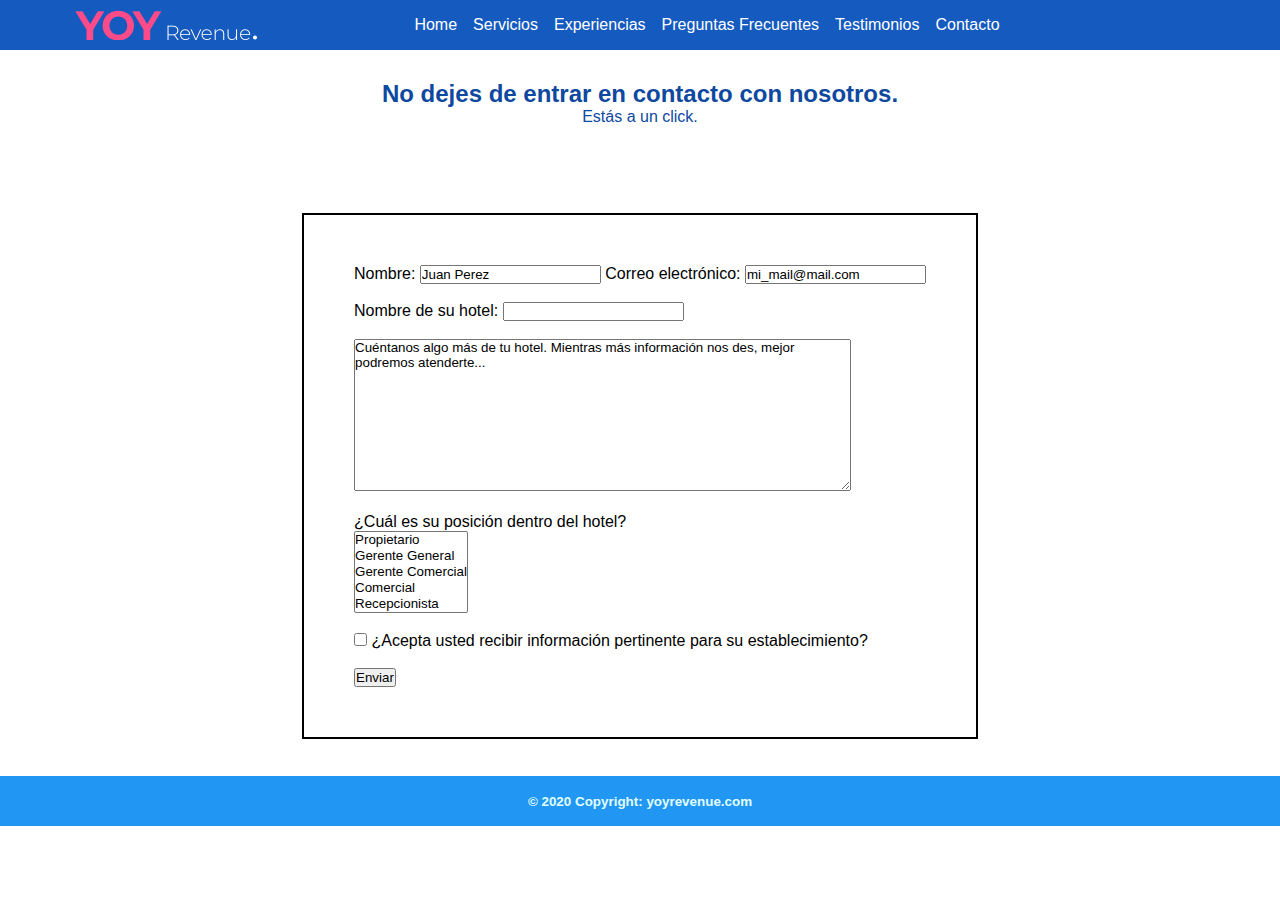
==== contacto.html @ db081c7f "Carga primera del Proyecto" ====
<!DOCTYPE html>
<html lang="en">
<head>
    <meta charset="UTF-8">
    <meta http-equiv="X-UA-Compatible" content="IE=edge">
    <meta name="viewport" content="width=device-width, initial-scale=1.0">
    <link rel="stylesheet" href="css/style.css">
    <link rel="stylesheet" href="https://use.fontawesome.com/releases/v5.15.4/css/all.css" integrity="sha384-DyZ88mC6Up2uqS4h/KRgHuoeGwBcD4Ng9SiP4dIRy0EXTlnuz47vAwmeGwVChigm" crossorigin="anonymous">
    <link rel="preconnect" href="https://fonts.googleapis.com">
    <link rel="preconnect" href="https://fonts.gstatic.com" crossorigin>
    <title>Proyecto Final</title>
</head>
<body>
    <header class="navbar sticky">
            <div class="logo">
                <img src="img/logo/rosac.png" alt="Logo de YOY Revenue">
            </div>
            <div class="enlacesnav">
                <a href="index.html">Home</a>
                <a href="servicios.html">Servicios</a>
                <a href="experiencias.html">Experiencias</a>
                <a href="faqs.html">Preguntas Frecuentes</a>
                <a href="testimonios.html">Testimonios</a>
                <a href="#">Contacto</a>
            </div>
            <div class="rrss">
                <a href="#"><i class="fab fa-linkedin"></i></a>
                <a href="#"><i class="fab fa-facebook-square"></i>  </a>
                <a href="#"><i class="fab fa-instagram-square"></i></a>
            </div>
    </header>
<!-- Navbar -->
        <div class="tituloscontacto">
            <h2>No dejes de entrar en contacto con nosotros.</h2> 
            <p>Estás a un click.</p>
        </div>
        <div class="containerForm">
        <form>
            <label for="fname">Nombre: </label><input type="text" id="fname" name="fname" value="Juan Perez">
            <label for="email">Correo electrónico: </label><input type="email" id="email" value="mi_mail@mail.com">
            <br>
            <br>
            <label for="hotel">Nombre de su hotel: </label><input type="text" id="hotel" name="hotel">
            <br>
            <br>
            <textarea name="mensaje" id="mensaje" cols="60" rows="10">Cuéntanos algo más de tu hotel. Mientras más información nos des, mejor podremos atenderte...</textarea>
            <br><br>
            <p>¿Cuál es su posición dentro del hotel?</p>
            <select name="" id="" size="5">
                <option value="Paraguay">Propietario</option>
                <option value="Uruguay">Gerente General</option>
                <option value="Brasil">Gerente Comercial</option>
                <option value="Chile">Comercial</option>
                <option value="Otro">Recepcionista</option>
            </select>
            <br><br>
            <input type="checkbox" name="aceptar" id="aceptar"> <label for="aceptar">¿Acepta usted recibir información pertinente para su establecimiento?</label>
            <br><br>
            <input type="submit" value="Enviar" class="BotonEnviar">
            </form>
        </div>
    <footer>
        <h6>© 2020 Copyright: yoyrevenue.com</h6>
    </footer>
</body>
</html>
---- css/style.css ----
* {
  margin: 0;
  padding: 0;
  font-family: "Roboto", sans-serif;
}
body {
  height: 100vh;
}
header {
  display: flex;
  justify-content: space-around;
}
.sticky {
  position: fixed;
  top: 0;
  width: 100%;
}
.navbar {
  background-color: #155abf;
  width: 100%;
  height: 50px;
}
.navbar a {
  text-decoration: none;
  color: white;
  display: inline-block;
  margin: 0 8px;
}
.logo {
  display: flex;
  align-items: center;
}
.enlacesnav {
  display: flex;
  align-items: center;
  justify-items: space-around;
}
.rrss {
  display: flex;
  align-items: center;
}
.mainIndex {
  background: linear-gradient(40deg, #45cafc, #303f9f);
  width: 100%;
  height: 100vh;
}
.mainTop {
  padding-top: 100px;
  display: flex;
  align-items: center;
  justify-content: space-around;
}
.titulo {
  width: 400px;
  color: white;
}
.titulo h1 {
  margin-bottom: 20px;
}
.imgHotel img {
  width: 400px;
}
footer {
  width: 100%;
  height: 50px;
  background-color: #2196f3;
  font-size: 20px;
  color: lightcyan;
  display: flex;
  align-items: center;
  justify-content: center;
}
.mainServicios {
  display: flex;
  flex-direction: column;
  margin: 100px;
  padding: 50px;
  border: 1px solid black;
}
.mainServicios h2,
h3 {
  color: black;
  margin: 5px 0;
  text-align: center;
}
.mainServicios h2 {
  margin: 45px;
}
.Servicios {
  padding-top: 50px;
  display: grid;
  grid-template-columns: repeat(3, 3fr);
  gap: 30px;
  justify-items: center;
}

.descripcion {
  display: flex;
  justify-content: center;
  align-items: center;
  flex-direction: column;
  flex-wrap: wrap;
}

.descripcion p {
  font-size: 1em;
}
.mainExperiencias{
  min-height: 100vh;
  display: flex;
  align-items: center;
  justify-content: center;
}
.experiencias{
  display: flex;
  justify-content: center;
  align-items: center;
  width: 75%;
  padding-top: 50px;
}
.experienciastextos{
  width: 75%;
}
.experienciastextos h2{
  font-size: 4vh;
}
.experienciastextos p{
  margin: 30px 0 20px 0;
  width: 75%;
}
.experienciastextos a{
  text-decoration: none;
  color: white;
  background-color: #0e489f;
  padding: 10px;
  border-radius: 25px;
  font-size: 2vh;
}
.mainFaqs{
  background: linear-gradient(40deg, #45cafc, #303f9f);
  height: auto;
  padding-top: 100px;
}
.mainFaqs h2{
  padding-top: 10px;
  text-align: center;
  margin-bottom: 20px;
}
.mainFaqs p{
  color: white;
  display: flex;
  flex-direction: column;
  justify-content: center;
  padding: 5px 350px;
}
.mainFaqs a{
  text-decoration: none;
  display: inline-block;
}
.BotonFaqs{
  text-decoration: none;
  color: white !important;
  background-color: #0e489f;
  padding: 10px;
  border-radius: 25px;
  font-size: 2vh;
}
.contenedorBoton{
  display: flex;
  justify-content: center;
  padding-bottom: 30px;
}
.containerfluid{
  background-color: lightgray;
}
.slider{
  height: 500px;
  background-color: lightgray;
  margin: 0 100px 100px 100px;
  padding-top: 100px;
  display: flex;   
}
.contenedortextos{
  border: 2px solid black;
  height: 150px;
  padding: 50px;
}
.nombregerente{
  margin-top: 30px;
  display: flex;
  justify-content: center;
}
.tituloscontacto{
  padding-top: 80px;
  display: flex;
  flex-direction: column;
  align-items: center;
  color: #0e489f;
}
.containerForm{
  height: 600px;
  margin-top: 50px;
  display: flex;
  justify-content: center;
  align-items: center;
}
form{
  border: 2px solid black;
  padding: 50px;
}
/* Extra small devices (min-width: 320px) and (max-width: 600px) */
@media screen and (min-width: 320px) and (max-width: 600px) {
   body {
    height: 100vh;
    width: 120%;
  }
  .header{
    justify-content: flex-start;
  }
  .navbar{
    font-size: 1rem;
  }
  .enlacesnav{
    display: none;
  }
  .rrss{
    display: none;
  }
  .mainTop{
    flex-direction: column;
  }
  .imgHotel{
    justify-content: center;
  }
  .imgHotel img{
    width: 50%;
    height: auto;
    margin-left: 20%;
  }
  .mainTop h1{
    padding: 5px 30px;
  }
  .mainTop p{
    padding: 5px 30px;
  }
  .mainIndex{
    padding-bottom: 80px;
  }
  .Servicios {
    display: flex;
    flex-direction: column;
    }
  .mainServicios{
    margin: 100px 60px;
    padding: 20px;
  }
  .mainExperiencias{
    margin: 30px;
  }
  .experiencias{
    width: 100%;
    display: flex;
    flex-direction: column;
  }
  .experienciastextos{
    width: 90%;
    padding-bottom: 10px;
  }
  .expecienciasImg{
    width: 75%;
    display: flex;
    justify-content: center;
  }
  .mainFaqs{
    padding: 50px;
  }
  .mainFaqs h2{
    padding-top: 30px;
  }
  .mainFaqs p{
    color: white;
    display: flex;
    flex-direction: column;
    justify-content: center;
    padding: 5px 10px;
  }
  .slider{
    height: 100vh;
    background-color: lightgray;
    margin: 0 100px 150px 100px;
    padding-top: 100px;
    display: flex;   
  }
  .contenedortextos{
    border: none;
  }
  .containerForm{
    min-height: 100vh;
  }
  Form{
    display: flex;
    flex-direction: column;
    padding: 30px 0 50px 0;
    border: none
  }
  .BotonEnviar{
    margin-bottom: 50px;
  }
}
/* Extra small devices (min-width: 601px) and (max-width: 767px) */
@media screen and (min-width: 601px) and (max-width: 767px){
  body {
    height: 100vh;
    width: 120%;
  }
  .header{
    justify-content: space-between;
  }
  .enlacesnav{
    display: none;
  }
  .rrss{
    display: none;
  }
  .mainTop{
    flex-direction: column;
  }
  .imgHotel img{
    width: 60%;
    height: auto;
    margin-left: 20%;
  }
  .mainTop h1{
    padding: 5px 30px;
  }
  .mainTop p{
    padding: 5px 30px;
  }
  .mainIndex{
    padding-bottom: 80px;
  }
  .titulo {
    width: 600px;
    color: white;
  }
  .mainTop h1{
    padding: 5px 0;
  }
  .mainTop p{
    padding: 5px 0;
  }
  .Servicios {
  display: flex;
  flex-direction: column;
  }
  .mainExperiencias{
    margin: 30px;
  }
  .experiencias{
    width: 100%;
    display: flex;
    flex-direction: column;
  }
  .experienciastextos{
    width: 90%;
    padding-bottom: 10px;
  }
  .expecienciasImg{
    width: 75%;
    display: flex;
    justify-content: center;
  }
  .mainFaqs{
    padding-top: 10px;

  }
  .mainFaqs h2{
    padding-top: 70px;
    text-align: center;
    margin-bottom: 20px;
  }
  .mainFaqs p{
    color: white;
    display: flex;
    flex-direction: column;
    justify-content: center;
    padding: 5px 10px;
  }
  .BotonFaqs{
    text-decoration: none;
    color: white !important;
    background-color: #0e489f;
    padding: 10px;
    border-radius: 25px;
    font-size: 2vh;
  }
  .contenedortextos{
    min-height: 100px;
    padding-bottom: 50px;
  }
}

/* Medium devices (min-width: 601px) and (max-width: 767px) */
@media only screen and (min-width: 768px) and (max-width: 992px) {
  body {
    height: 100vh;
    width: 120%;
  }
  .header{
    justify-content: space-between;
  }
  .navbar{
    font-size: 1rem;
  }
  .mainTop{
    flex-direction: column;
  }
  .imgHotel img{
    width: 60%;
    height: auto;
    margin-left: 20%;
  }
  .mainTop h1{
    padding: 5px 30px;
  }
  .mainTop p{
    padding: 5px 30px;
  }
  .mainIndex{
    padding-bottom: 80px;
  }
  .titulo {
    width: 600px;
    color: white;
  }
  .mainTop h1{
    padding: 5px 0;
  }
  .mainTop p{
    padding: 5px 0;
  }
} 

/* Large devices (laptops/desktops, 992px and up) */
/* @media only screen and (min-width: 992px) {...} */

/* Extra large devices (large laptops and desktops, 1200px and up) */
/* @media only screen and (min-width: 1200px) {...} */
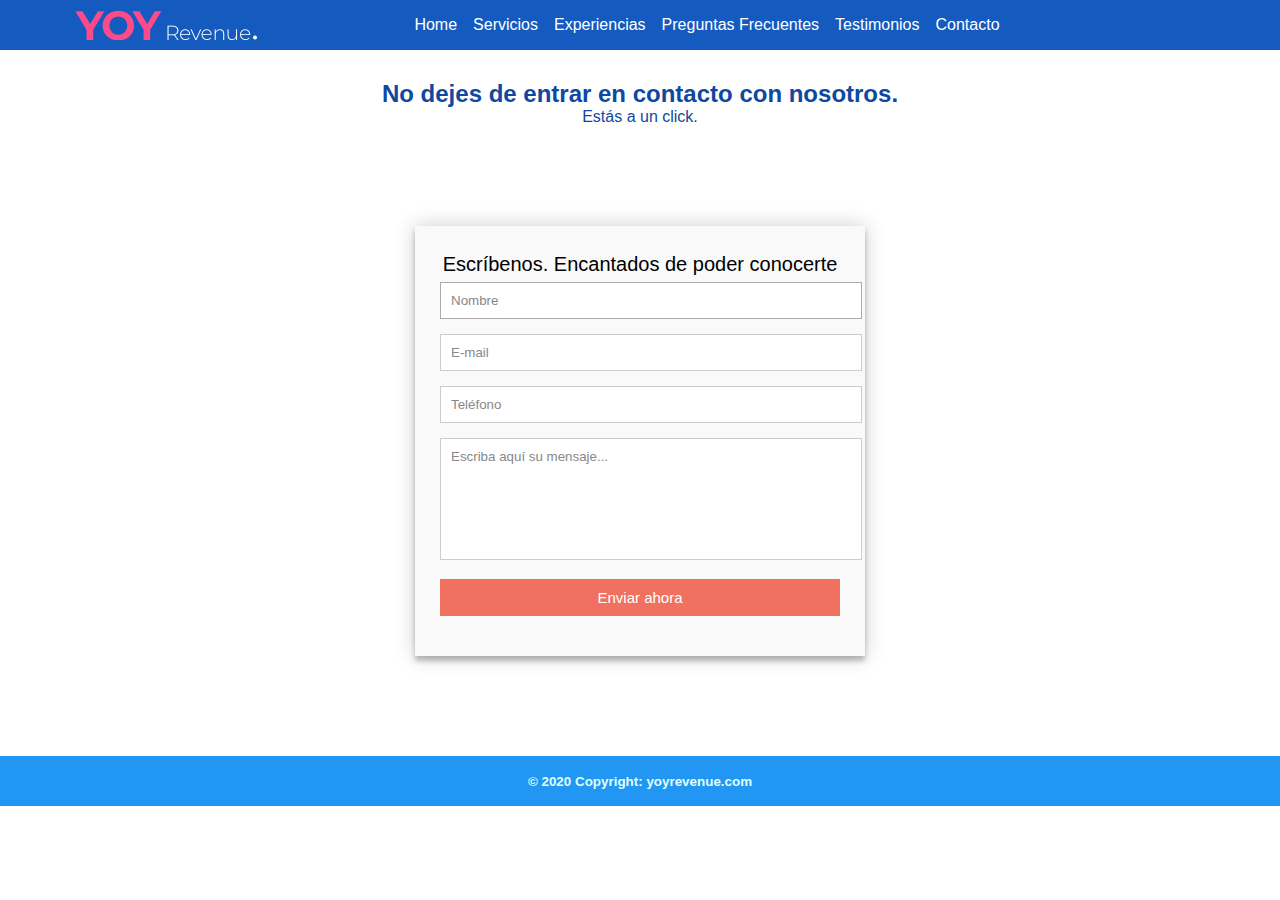
==== commit a3847488: "Se instalo Bootstrap y se generaron cambios en el sitio" ====
--- a/contacto.html
+++ b/contacto.html
@@ -8,33 +8,34 @@
     <link rel="stylesheet" href="https://use.fontawesome.com/releases/v5.15.4/css/all.css" integrity="sha384-DyZ88mC6Up2uqS4h/KRgHuoeGwBcD4Ng9SiP4dIRy0EXTlnuz47vAwmeGwVChigm" crossorigin="anonymous">
     <link rel="preconnect" href="https://fonts.googleapis.com">
     <link rel="preconnect" href="https://fonts.gstatic.com" crossorigin>
+    <link rel="stylesheet" href="js/style.js">
     <title>Proyecto Final</title>
 </head>
 <body>
     <header class="navbar sticky">
-            <div class="logo">
-                <img src="img/logo/rosac.png" alt="Logo de YOY Revenue">
-            </div>
-            <div class="enlacesnav">
-                <a href="index.html">Home</a>
-                <a href="servicios.html">Servicios</a>
-                <a href="experiencias.html">Experiencias</a>
-                <a href="faqs.html">Preguntas Frecuentes</a>
-                <a href="testimonios.html">Testimonios</a>
-                <a href="#">Contacto</a>
-            </div>
-            <div class="rrss">
-                <a href="#"><i class="fab fa-linkedin"></i></a>
-                <a href="#"><i class="fab fa-facebook-square"></i>  </a>
-                <a href="#"><i class="fab fa-instagram-square"></i></a>
-            </div>
-    </header>
-<!-- Navbar -->
+        <div class="logo">
+            <img src="img/logo/rosac.png" alt="Logo de YOY Revenue">
+        </div>
+        <div class="enlacesnav">
+            <a href="index.html">Home</a>
+            <a href="servicios.html">Servicios</a>
+            <a href="experiencias.html">Experiencias</a>
+            <a href="#">Preguntas Frecuentes</a>
+            <a href="testimonios.html">Testimonios</a>
+            <a href="contacto.html">Contacto</a>
+        </div>
+        <div class="rrss">
+            <a href="#"><i class="fab fa-linkedin"></i></a>
+            <a href="#"><i class="fab fa-facebook-square"></i>  </a>
+            <a href="#"><i class="fab fa-instagram-square"></i></a>
+        </div>
+</header>
+
         <div class="tituloscontacto">
             <h2>No dejes de entrar en contacto con nosotros.</h2> 
             <p>Estás a un click.</p>
         </div>
-        <div class="containerForm">
+        <!-- <div class="containerForm">
         <form>
             <label for="fname">Nombre: </label><input type="text" id="fname" name="fname" value="Juan Perez">
             <label for="email">Correo electrónico: </label><input type="email" id="email" value="mi_mail@mail.com">
@@ -58,7 +59,18 @@
             <br><br>
             <input type="submit" value="Enviar" class="BotonEnviar">
             </form>
+        </div> -->
+        <div class="containerForm">
+            <form id="contactus" action="" method="post">
+                <h3>Escríbenos. Encantados de poder conocerte</h3>
+                <fieldset> <input placeholder="Nombre" type="text" tabindex="1" required autofocus> </fieldset>
+                <fieldset> <input placeholder="E-mail" type="email" tabindex="2" required> </fieldset>
+                <fieldset> <input placeholder="Teléfono" type="tel" tabindex="3" required> </fieldset>
+                <fieldset> <textarea placeholder="Escriba aquí su mensaje..." tabindex="5" required></textarea> </fieldset>
+                <fieldset> <button name="submit" type="submit" id="contactus-submit" data-submit="...Enviando">Enviar ahora</button> </fieldset>
+            </form>
         </div>
+
     <footer>
         <h6>© 2020 Copyright: yoyrevenue.com</h6>
     </footer>
--- a/css/style.css
+++ b/css/style.css
@@ -41,7 +41,6 @@
 }
 .mainIndex {
   background: linear-gradient(40deg, #45cafc, #303f9f);
-  width: 100%;
   height: 100vh;
 }
 .mainTop {
@@ -59,6 +58,21 @@
 }
 .imgHotel img {
   width: 400px;
+}
+.mainTop .imgHotel{
+  background-color: #fd4b89;
+  transition-property: background-color;
+  transition-duration: 500ms;
+  transition-timing-function: ease;
+  transition-delay: 0.5s;
+  transition: border-color 3s linear 1s;
+  transition: all 2s ease-in-out 250ms;
+}
+.mainTop .imgHotel:hover{
+  background-color: cyan;
+  border-color: red;
+  border-radius: 2rem;
+  padding: 10px;
 }
 footer {
   width: 100%;
@@ -136,24 +150,24 @@
   border-radius: 25px;
   font-size: 2vh;
 }
-.mainFaqs{
+.MainFaqs{
   background: linear-gradient(40deg, #45cafc, #303f9f);
-  height: auto;
+  height: 100vh;
   padding-top: 100px;
 }
-.mainFaqs h2{
+.MainFaqs h2{
   padding-top: 10px;
   text-align: center;
   margin-bottom: 20px;
 }
-.mainFaqs p{
+.MainFaqs p{
   color: white;
   display: flex;
   flex-direction: column;
   justify-content: center;
   padding: 5px 350px;
 }
-.mainFaqs a{
+.MainFaqs a{
   text-decoration: none;
   display: inline-block;
 }
@@ -197,16 +211,115 @@
   align-items: center;
   color: #0e489f;
 }
-.containerForm{
-  height: 600px;
-  margin-top: 50px;
-  display: flex;
-  justify-content: center;
-  align-items: center;
-}
-form{
-  border: 2px solid black;
-  padding: 50px;
+.containerForm {
+  max-width: 450px;
+  width: 100%;
+  margin: 0 auto;
+}
+
+#contactus {
+  font: 400 12px/16px "Roboto", Helvetica, Arial, sans-serif;
+  background: #F9F9F9;
+  padding: 25px;
+  margin: 100px 0;
+  box-shadow: 0 0 20px 0 rgba(0, 0, 0, 0.2), 0 5px 5px 0 rgba(0, 0, 0, 0.24)
+}
+
+/* #contactus {} */
+
+#contactus h3 {
+  display: block;
+  font-size: 20px;
+  font-weight: 300;
+  margin-bottom: 10px
+}
+
+#contactus h4 {
+  margin: 5px 0 15px;
+  display: block;
+  font-size: 13px;
+  font-weight: 400
+}
+
+fieldset {
+  border: medium none !important;
+  margin: 0 0 10px;
+  min-width: 100%;
+  padding: 0;
+  width: 100%
+}
+
+#contactus input[type="text"],
+#contactus input[type="email"],
+#contactus input[type="tel"],
+#contactus input[type="url"],
+#contactus textarea {
+  width: 100%;
+  border: 1px solid #ccc;
+  background: #FFF;
+  margin: 0 0 5px;
+  padding: 10px
+}
+
+#contactus input[type="text"]:hover,
+#contactus input[type="email"]:hover,
+#contactus input[type="tel"]:hover,
+#contactus input[type="url"]:hover,
+#contactus textarea:hover {
+  -webkit-transition: border-color 0.3s ease-in-out;
+  -moz-transition: border-color 0.3s ease-in-out;
+  transition: border-color 0.3s ease-in-out;
+  border: 1px solid #aaa
+}
+
+#contactus textarea {
+  height: 100px;
+  max-width: 100%;
+  resize: none
+}
+
+#contactus button[type="submit"] {
+  cursor: pointer;
+  width: 100%;
+  border: none;
+  background: #f0715f;
+  color: #FFF;
+  margin: 0 0 5px;
+  padding: 10px;
+  font-size: 15px
+}
+
+#contactus button[type="submit"]:hover {
+  background: #f07150;
+  -webkit-transition: background 0.3s ease-in-out;
+  -moz-transition: background 0.3s ease-in-out;
+  transition: background-color 0.3s ease-in-out
+}
+
+#contactus button[type="submit"]:active {
+  box-shadow: inset 0 1px 3px rgba(0, 0, 0, 0.5)
+}
+
+#contactus input:focus,
+#contactus textarea:focus {
+  outline: 0;
+  border: 1px solid #aaa
+}
+
+::-webkit-input-placeholder {
+  color: #888
+}
+
+:-moz-placeholder {
+  color: #888
+}
+
+::-moz-placeholder {
+  color: #888
+}
+
+:-ms-input-placeholder {
+  color: #888
 }
 /* Extra small devices (min-width: 320px) and (max-width: 600px) */
 @media screen and (min-width: 320px) and (max-width: 600px) {
@@ -306,6 +419,44 @@
   .BotonEnviar{
     margin-bottom: 50px;
   }
+  .tituloscontacto{
+    font-size: 2vh;
+  }
+  .tituloscontacto h2, p{
+    max-width: 80%;
+    text-align: center;
+  }
+  .containerForm{
+    max-width: 80%;
+    margin: 50px auto;
+  }
+  #contactus{
+    padding: 0;
+    margin: 0;
+  }
+  #contactus h3{
+    max-width: 80%;
+    margin-left: 20px;
+    padding: 5px 0;
+  }
+  #contactus input[type="text"],
+#contactus input[type="email"],
+#contactus input[type="tel"],
+#contactus input[type="url"],
+#contactus textarea {
+  width: 80%;
+  border: 1px solid #ccc;
+  background: #FFF;
+  margin: 0 20px 5px;
+  padding: 10px
+}
+  /* #contactus input{
+    max-width: 80%;
+    margin-left: 20px;
+  }
+  #contactus textarea{
+    max-width: 90%;
+  } */
 }
 /* Extra small devices (min-width: 601px) and (max-width: 767px) */
 @media screen and (min-width: 601px) and (max-width: 767px){
